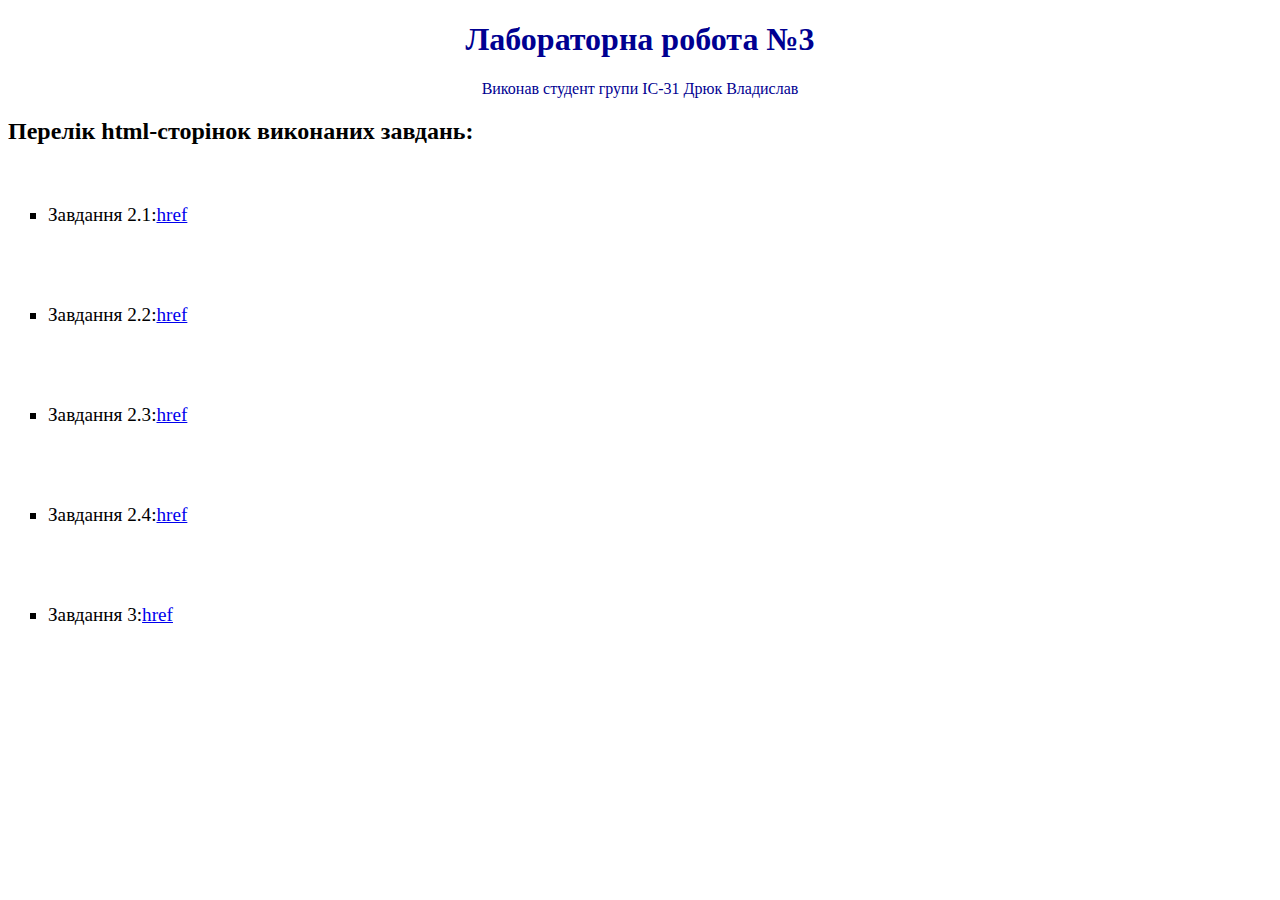
==== index.html @ b56afaaf "done exercises 2.1-2.4" ====
<!DOCTYPE html>
<html lang="en">
<head>
    <meta charset="UTF-8">
    <meta name="viewport" content="width=device-width, initial-scale=1.0">
    <title>IS-31_DriukV_Laba3</title>
    <style>
        h1{
            color:rgb(0, 0, 145);
            text-align: center;
        }
        p{
            color:rgb(0, 0, 145);
            text-align: center;
        }
        ul{
            list-style-type:square;
        }
        li{
            font-size: larger;
            line-height:100px;
        }
    </style>
</head>
<body>
    <header></header>
    <main>
        <h1>Лабораторна робота №3</h1>
        <p>Виконав студент групи ІС-31 Дрюк Владислав</p>
        <h2>Перелік html-сторінок виконаних завдань:</h2>
        <ul>
            <li>Завдання 2.1:<a href="./task2.1/task2.1.html">href</a></li>
            <li>Завдання 2.2:<a href="./task2.2/task2.2.html">href</a></li>
            <li>Завдання 2.3:<a href="./task2.3/task2.3.html">href</a></li>
            <li>Завдання 2.4:<a href="./task2.4/task2.4.html">href</a></li>
            <li>Завдання 3:<a href="./task3/task3.html">href</a></li>
        </ul>
    </main>
    <footer></footer>
</body>
</html>
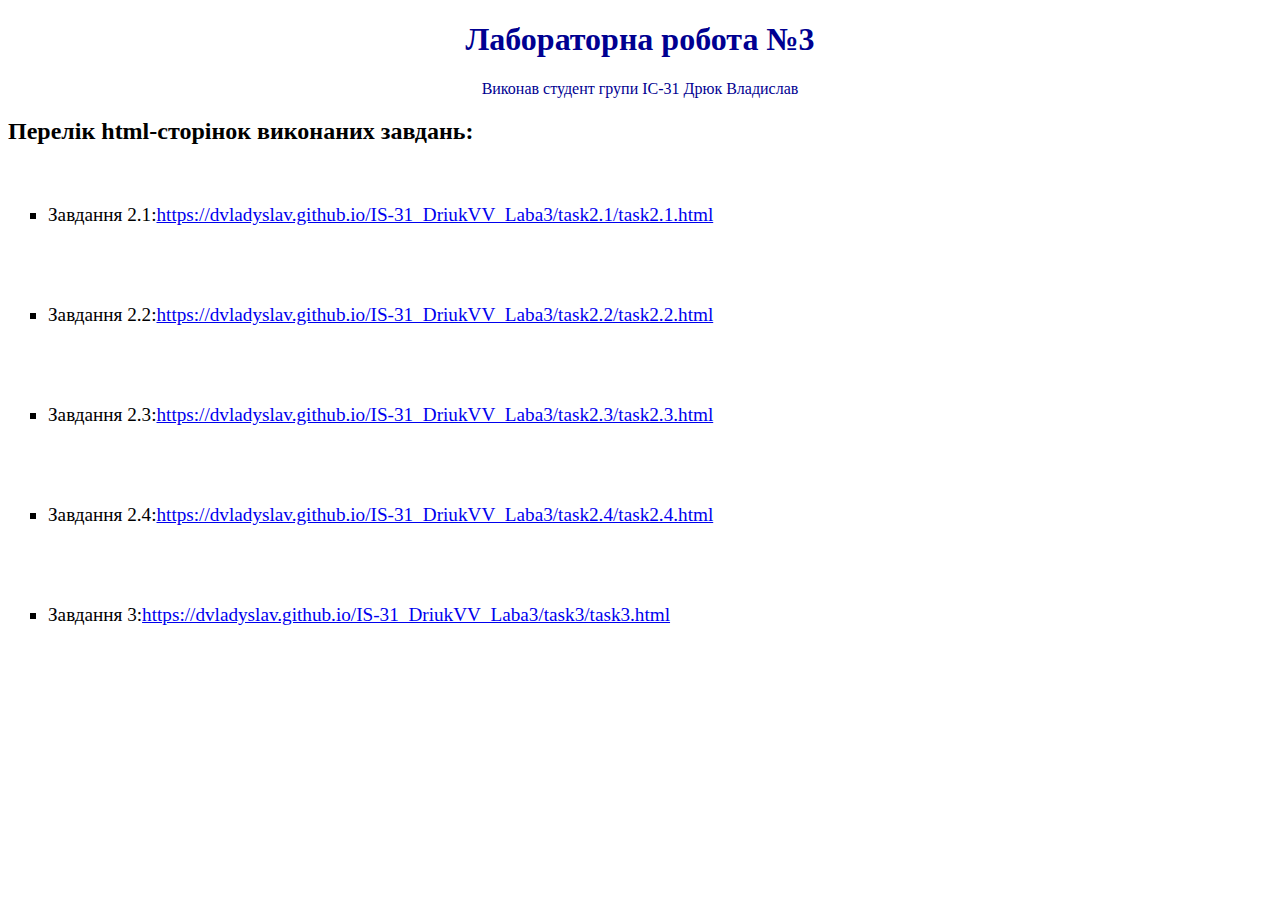
==== commit 1b65a716: "adding href" ====
--- a/index.html
+++ b/index.html
@@ -29,11 +29,11 @@
         <p>Виконав студент групи ІС-31 Дрюк Владислав</p>
         <h2>Перелік html-сторінок виконаних завдань:</h2>
         <ul>
-            <li>Завдання 2.1:<a href="./task2.1/task2.1.html">href</a></li>
-            <li>Завдання 2.2:<a href="./task2.2/task2.2.html">href</a></li>
-            <li>Завдання 2.3:<a href="./task2.3/task2.3.html">href</a></li>
-            <li>Завдання 2.4:<a href="./task2.4/task2.4.html">href</a></li>
-            <li>Завдання 3:<a href="./task3/task3.html">href</a></li>
+            <li>Завдання 2.1:<a href="./task2.1/task2.1.html">https://dvladyslav.github.io/IS-31_DriukVV_Laba3/task2.1/task2.1.html</a></li>
+            <li>Завдання 2.2:<a href="./task2.2/task2.2.html">https://dvladyslav.github.io/IS-31_DriukVV_Laba3/task2.2/task2.2.html</a></li>
+            <li>Завдання 2.3:<a href="./task2.3/task2.3.html">https://dvladyslav.github.io/IS-31_DriukVV_Laba3/task2.3/task2.3.html</a></li>
+            <li>Завдання 2.4:<a href="./task2.4/task2.4.html">https://dvladyslav.github.io/IS-31_DriukVV_Laba3/task2.4/task2.4.html</a></li>
+            <li>Завдання 3:<a href="./task3/task3.html">https://dvladyslav.github.io/IS-31_DriukVV_Laba3/task3/task3.html</a></li>
         </ul>
     </main>
     <footer></footer>
